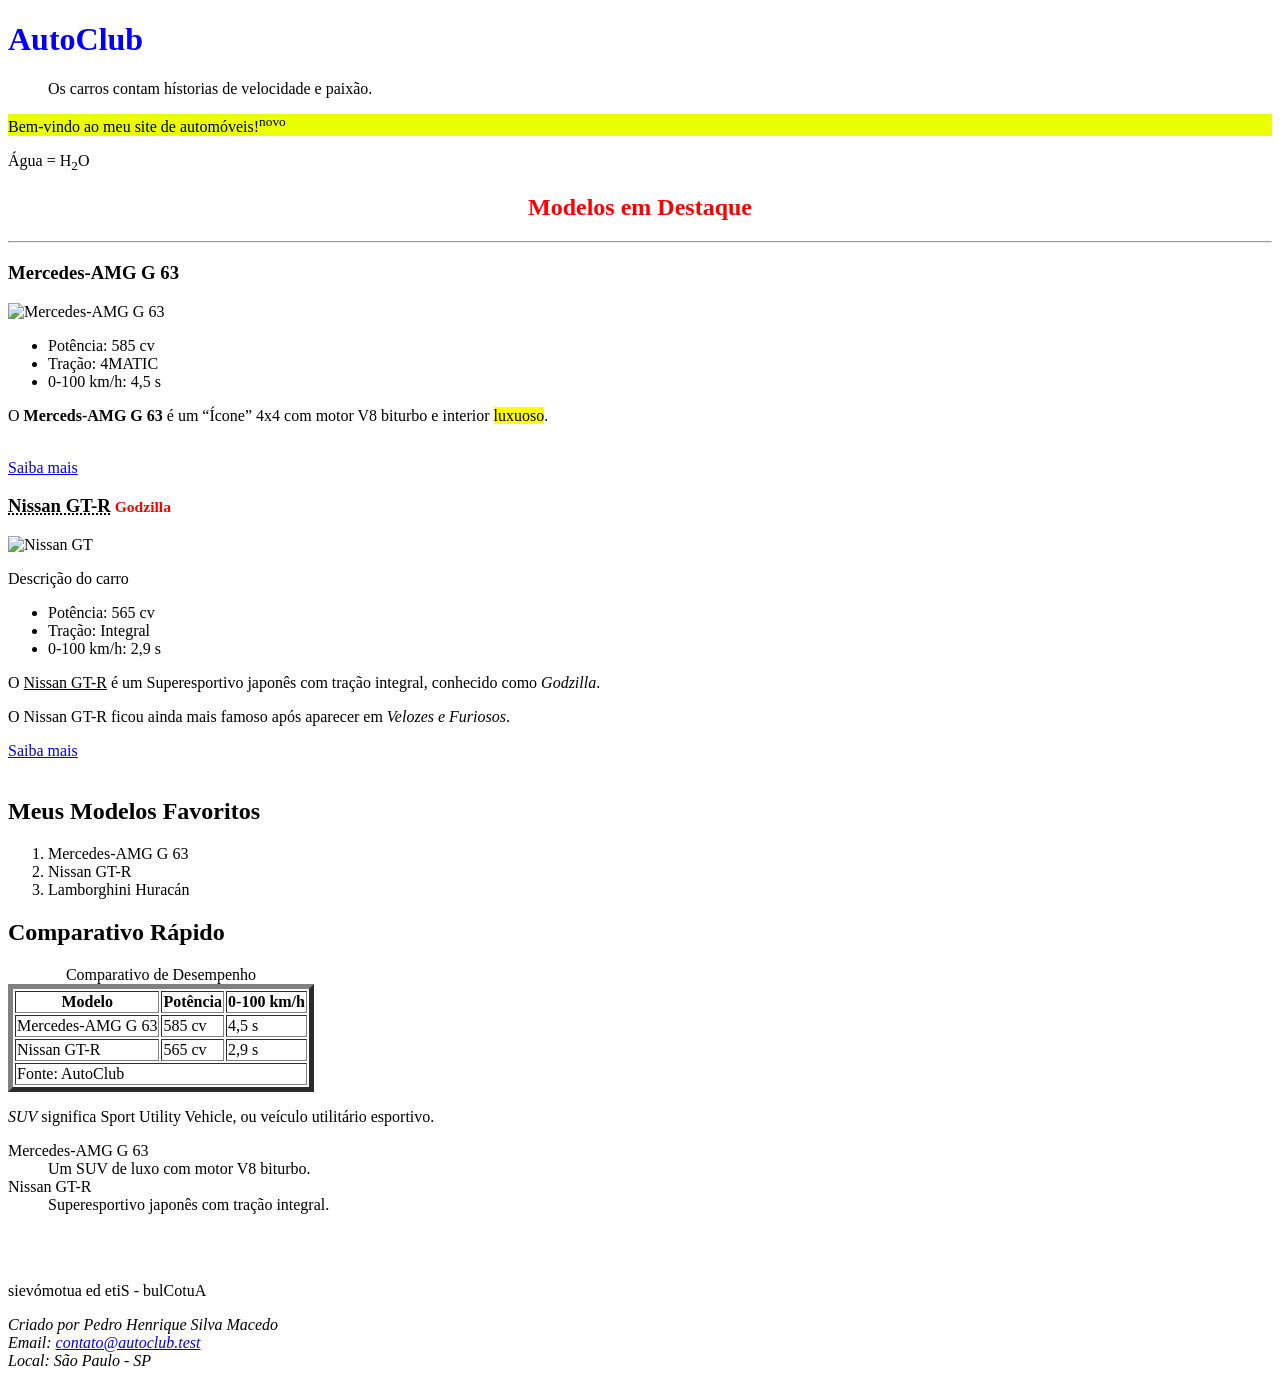
==== index.html @ 65788600 "Update and rename PW1-Projetos/index.html to index.html" ====
<!DOCTYPE html>
<html lang="pt-br">

<head>
    <meta charset="UTF-8">
    <meta http-equiv="X-UA-Compatible" content="IE=edge">
    <meta name="viewport" content="width=device-width, initial-scale=1.0">
    <title>Autoclub - Página Inicial</title>
</head>

<body>
    <header>
        <h1 style="color: rgb(4, 0, 245);">AutoClub</h1>
        <!--o <h1> é o titulo principal-->
        <blockquote cite="https://www2.mercedes-benz.com.br/">Os carros contam hístorias de velocidade e paixão.
        </blockquote>

        <p title="descrição do site" style="background-color: rgb(234, 255, 0);">Bem-vindo ao meu site de
            automóveis!<sup>novo</sup> </p>
    </header>
    <P>Água = H<sub>2</sub>O</P>

    <main>
        <h2 style="text-align: center; color: red;">Modelos em Destaque</h2>
        <hr>

        <div>
            <h3>Mercedes-AMG G 63</h3>
            <!--cada <h3> é um modelo de carro-->
            <img src="img/g63.jpg" alt="Mercedes-AMG G 63" width="400">
            <ul>
                <li>Potência: 585 cv</li>
                <li>Tração: 4MATIC</li>
                <li>0-100 km/h: 4,5 s</li>
            </ul>
        </div>

        <p>O <strong>Merceds-AMG G 63</strong> é um <Q>Ícone</Q> 4x4 com motor V8 biturbo e interior
            <mark>luxuoso</mark>.
        </p>
        <br>
        <!--cada <p> é um descrição-->
        <a href="https://www2.mercedes-benz.com.br/">Saiba mais</a>

        <div>
            <h3><abbr title="Gran Turismo Racer">Nissan GT-R</abbr><small><span style="color: red;"> Godzilla</small>
            </h3>
            <img src="img/gtr.jpg" alt="Nissan GT" width="400">
            <p>Descrição do carro</p>
            <ul>
                <li>Potência: 565 cv</li>
                <li>Tração: Integral</li>
                <li>0-100 km/h: 2,9 s</li>
            </ul>
        </div>
    </main>
    <p>O <u>Nissan GT-R</u> é um Superesportivo japonês com tração integral, conhecido como <em>Godzilla</em>.</p>
    <p>O Nissan GT-R ficou ainda mais famoso após aparecer em <cite>Velozes e Furiosos</cite>.</p>
    <a href="https://www.nissan.com.br/">Saiba mais</a>
    <br><br>

    <h2>Meus Modelos Favoritos</h2>
    <ol>
        <li>Mercedes-AMG G 63</li>
        <li>Nissan GT-R</li>
        <li>Lamborghini Huracán</li>
    </ol>
    <section>
        <h2>Comparativo Rápido</h2>
        <table border="5">
            <caption>Comparativo de Desempenho</caption>
            <thead>
                <tr>
                    <th>Modelo</th>
                    <th>Potência</th>
                    <th>0-100 km/h</th>
                </tr>
            </thead>
            <tbody>
                <tr>
                    <td>Mercedes-AMG G 63</td>
                    <td>585 cv</td>
                    <td>4,5 s</td>
                </tr>
                <tr>
                    <td>Nissan GT-R</td>
                    <td>565 cv</td>
                    <td>2,9 s</td>
                </tr>
            </tbody>
            <tfoot>
                <tr>
                    <td colspan="3">Fonte: AutoClub</td>
                </tr>
            </tfoot>
        </table>
    </section>


    <p><dfn>SUV</dfn> significa Sport Utility Vehicle, ou veículo utilitário esportivo.</p>
    <dl>
        <dt>Mercedes-AMG G 63</dt>
        <dd>Um SUV de luxo com motor V8 biturbo.</dd>

        <dt>Nissan GT-R</dt>
        <dd>Superesportivo japonês com tração integral.</dd><br>
    </dl><br>
    <p><bdo dir="rtl">AutoClub - Site de automóveis</bdo></p>

    <footer>
        <address>
            Criado por Pedro Henrique Silva Macedo<br>
            Email: <a href="https://github.com/Pedro-DevBr/PW1-Projetos">contato@autoclub.test</a><br>
            Local: São Paulo - SP
        </address>
    </footer>
</body>

</html>
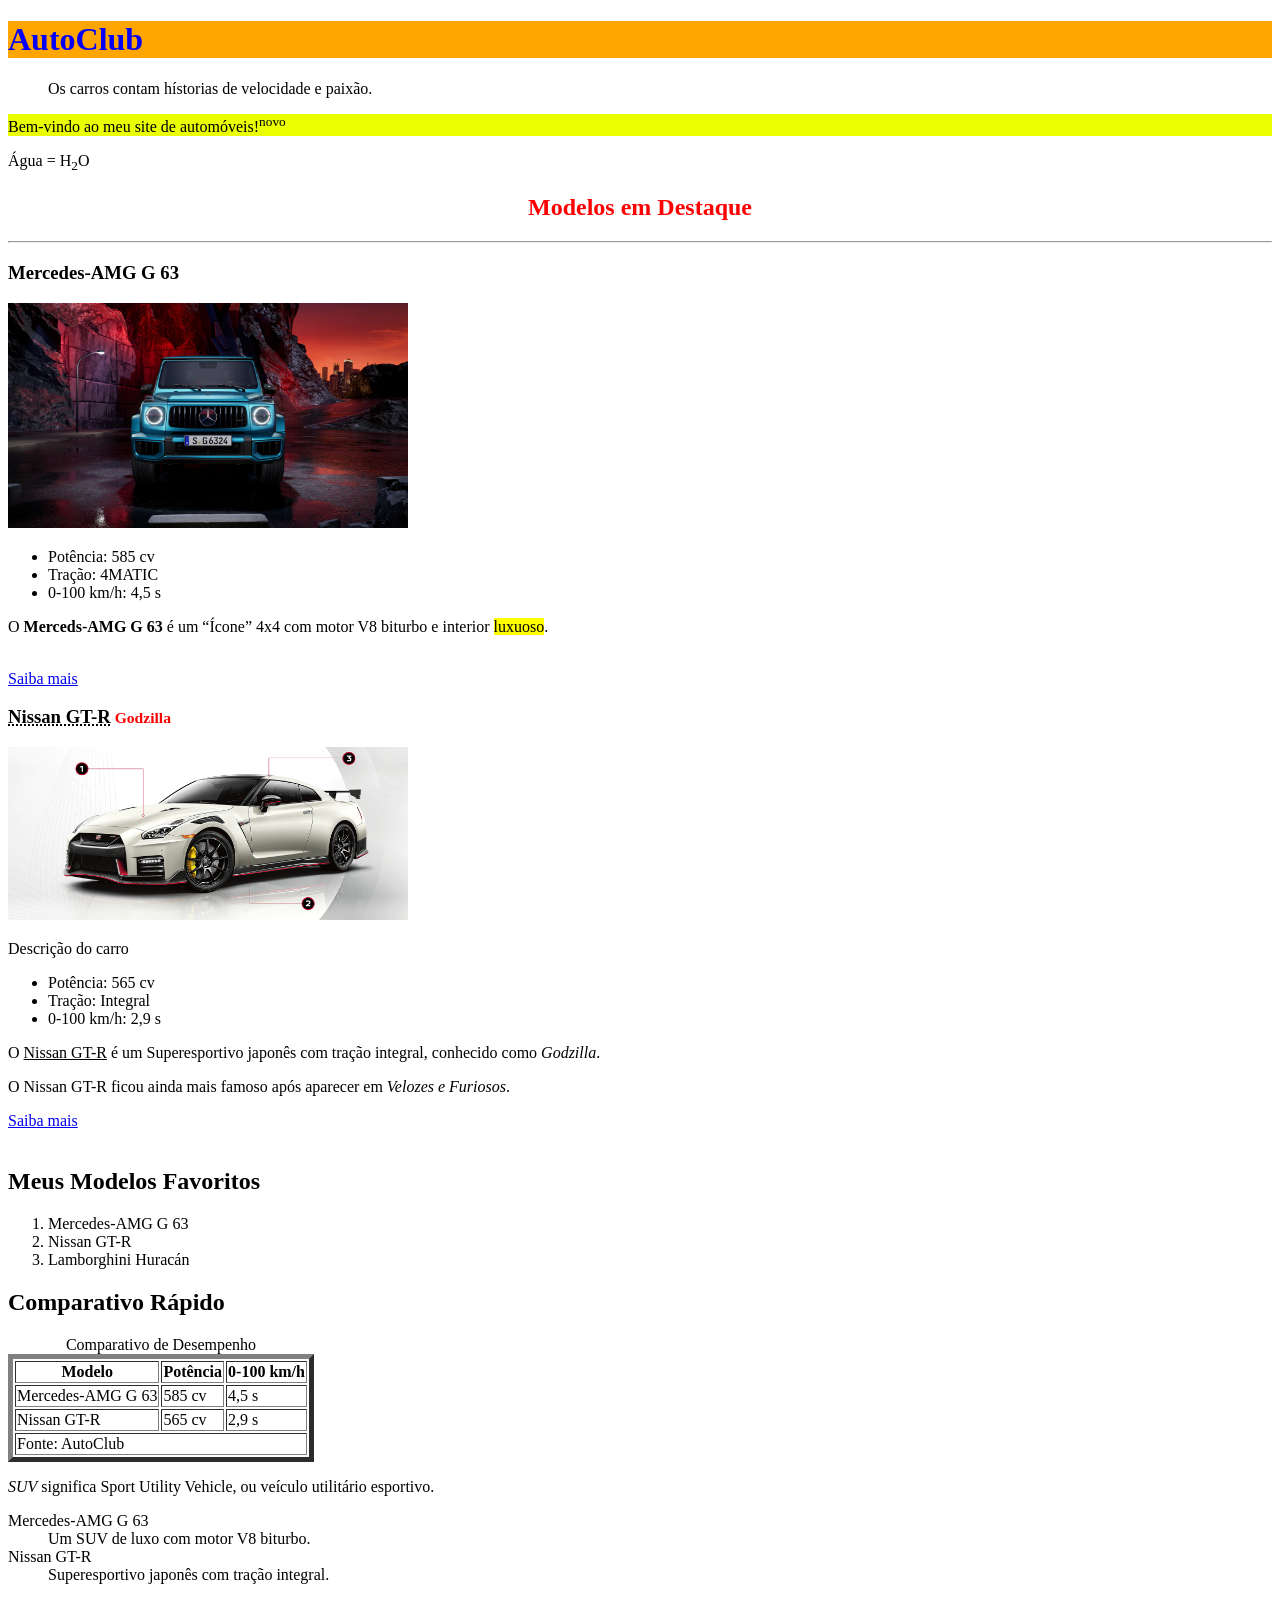
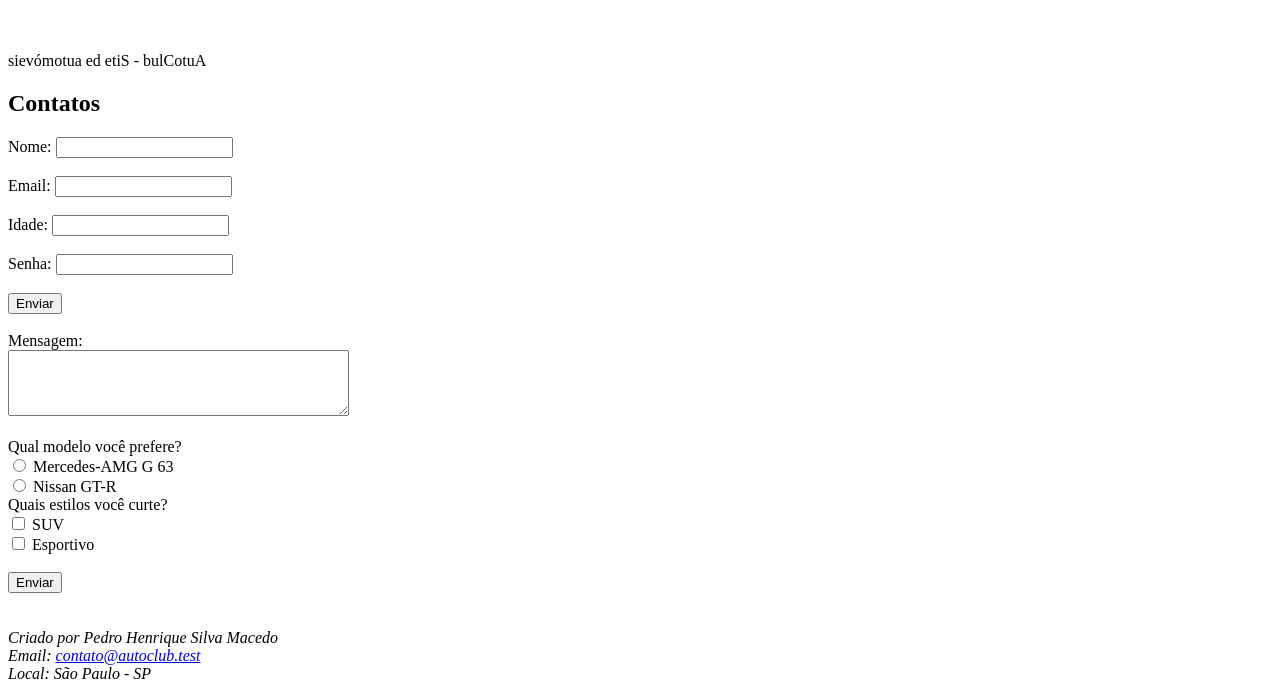
==== commit fee7a8f9: "acrescentando mais html" ====
--- a/index.html
+++ b/index.html
@@ -6,6 +6,14 @@
     <meta http-equiv="X-UA-Compatible" content="IE=edge">
     <meta name="viewport" content="width=device-width, initial-scale=1.0">
     <title>Autoclub - Página Inicial</title>
+    <!--CSS interno-->
+    <style>
+        h1 {
+            background-color: orange;
+        }
+        
+    </style>
+    <link rel="stylesheet" href="style.css">
 </head>
 
 <body>
@@ -21,80 +29,86 @@
     <P>Água = H<sub>2</sub>O</P>
 
     <main>
-        <h2 style="text-align: center; color: red;">Modelos em Destaque</h2>
-        <hr>
+        <section>
+            <h2 style="text-align: center; color: red;">Modelos em Destaque</h2>
+            <hr>
 
-        <div>
-            <h3>Mercedes-AMG G 63</h3>
-            <!--cada <h3> é um modelo de carro-->
-            <img src="img/g63.jpg" alt="Mercedes-AMG G 63" width="400">
-            <ul>
-                <li>Potência: 585 cv</li>
-                <li>Tração: 4MATIC</li>
-                <li>0-100 km/h: 4,5 s</li>
-            </ul>
-        </div>
+            <div>
+                <h3>Mercedes-AMG G 63</h3>
+                <!--cada <h3> é um modelo de carro-->
+                <img src="img/g63.jpg" alt="Mercedes-AMG G 63" width="400">
+                <ul>
+                    <li>Potência: 585 cv</li>
+                    <li>Tração: 4MATIC</li>
+                    <li>0-100 km/h: 4,5 s</li>
+                </ul>
+            </div>
 
-        <p>O <strong>Merceds-AMG G 63</strong> é um <Q>Ícone</Q> 4x4 com motor V8 biturbo e interior
-            <mark>luxuoso</mark>.
-        </p>
-        <br>
-        <!--cada <p> é um descrição-->
-        <a href="https://www2.mercedes-benz.com.br/">Saiba mais</a>
+            <p>O <strong>Merceds-AMG G 63</strong> é um <Q>Ícone</Q> 4x4 com motor V8 biturbo e interior
+                <mark>luxuoso</mark>.
+            </p>
+            <br>
+            <!--cada <p> é um descrição-->
+            <a href="https://www2.mercedes-benz.com.br/">Saiba mais</a>
+           
 
-        <div>
-            <h3><abbr title="Gran Turismo Racer">Nissan GT-R</abbr><small><span style="color: red;"> Godzilla</small>
-            </h3>
-            <img src="img/gtr.jpg" alt="Nissan GT" width="400">
-            <p>Descrição do carro</p>
-            <ul>
-                <li>Potência: 565 cv</li>
-                <li>Tração: Integral</li>
-                <li>0-100 km/h: 2,9 s</li>
-            </ul>
-        </div>
+            <div>
+                <h3><abbr title="Gran Turismo Racer">Nissan GT-R</abbr><small><span style="color: red;">
+                            Godzilla</small>
+                </h3>
+                <img src="img/gtr.jpg" alt="Nissan GT" width="400">
+                <p>Descrição do carro</p>
+                <ul>
+                    <li>Potência: 565 cv</li>
+                    <li>Tração: Integral</li>
+                    <li>0-100 km/h: 2,9 s</li>
+                </ul>
+            </div>
+        </section>
+
+        <p>O <u>Nissan GT-R</u> é um Superesportivo japonês com tração integral, conhecido como <em>Godzilla</em>.</p>
+        <p>O Nissan GT-R ficou ainda mais famoso após aparecer em <cite>Velozes e Furiosos</cite>.</p>
+        <a href="https://www.nissan.com.br/">Saiba mais</a>
+        <br><br>
+
+        <section>
+            <h2>Meus Modelos Favoritos</h2>
+            <ol>
+                <li>Mercedes-AMG G 63</li>
+                <li>Nissan GT-R</li>
+                <li>Lamborghini Huracán</li>
+            </ol>
+
+            <h2>Comparativo Rápido</h2>
+            <table border="5">
+                <caption>Comparativo de Desempenho</caption> <!--semantica-->
+                <thead>
+                    <tr>
+                        <th>Modelo</th>
+                        <th>Potência</th>
+                        <th>0-100 km/h</th>
+                    </tr>
+                </thead>
+                <tbody>
+                    <tr>
+                        <td>Mercedes-AMG G 63</td>
+                        <td>585 cv</td>
+                        <td>4,5 s</td>
+                    </tr>
+                    <tr>
+                        <td>Nissan GT-R</td>
+                        <td>565 cv</td>
+                        <td>2,9 s</td>
+                    </tr>
+                </tbody>
+                <tfoot>
+                    <tr>
+                        <td colspan="3">Fonte: AutoClub</td> <!--semantica-->
+                    </tr>
+                </tfoot>
+            </table>
+        </section>
     </main>
-    <p>O <u>Nissan GT-R</u> é um Superesportivo japonês com tração integral, conhecido como <em>Godzilla</em>.</p>
-    <p>O Nissan GT-R ficou ainda mais famoso após aparecer em <cite>Velozes e Furiosos</cite>.</p>
-    <a href="https://www.nissan.com.br/">Saiba mais</a>
-    <br><br>
-
-    <h2>Meus Modelos Favoritos</h2>
-    <ol>
-        <li>Mercedes-AMG G 63</li>
-        <li>Nissan GT-R</li>
-        <li>Lamborghini Huracán</li>
-    </ol>
-    <section>
-        <h2>Comparativo Rápido</h2>
-        <table border="5">
-            <caption>Comparativo de Desempenho</caption>
-            <thead>
-                <tr>
-                    <th>Modelo</th>
-                    <th>Potência</th>
-                    <th>0-100 km/h</th>
-                </tr>
-            </thead>
-            <tbody>
-                <tr>
-                    <td>Mercedes-AMG G 63</td>
-                    <td>585 cv</td>
-                    <td>4,5 s</td>
-                </tr>
-                <tr>
-                    <td>Nissan GT-R</td>
-                    <td>565 cv</td>
-                    <td>2,9 s</td>
-                </tr>
-            </tbody>
-            <tfoot>
-                <tr>
-                    <td colspan="3">Fonte: AutoClub</td>
-                </tr>
-            </tfoot>
-        </table>
-    </section>
 
 
     <p><dfn>SUV</dfn> significa Sport Utility Vehicle, ou veículo utilitário esportivo.</p>
@@ -104,10 +118,43 @@
 
         <dt>Nissan GT-R</dt>
         <dd>Superesportivo japonês com tração integral.</dd><br>
-    </dl><br>
+    </dl>
+    <br>
     <p><bdo dir="rtl">AutoClub - Site de automóveis</bdo></p>
 
-    <footer>
+    <section>
+        <h2>Contatos</h2>
+        <form>
+            <label for=""></label>
+        </form>
+    </section>
+
+    <footer> <!--footer é o rodapé, no rodapé usa-se o address-->
+
+        <form>
+            Nome: <input type="text">
+            <br><br>
+            Email: <input type="email">
+            <br><br>
+            Idade: <input type="number">
+            <br><br>
+            Senha: <input type="password">
+            <br><br>
+            <input type="submit" value="Enviar">
+            <br><br>
+            Mensagem: <br>
+            <textarea rows="4" cols="40"></textarea>
+            <br><br>
+            Qual modelo você prefere? <br>
+            <input type="radio" name="modelo" value="g63"> Mercedes-AMG G 63 <br>
+            <input type="radio" name="modelo" value="gtr"> Nissan GT-R <br>
+            Quais estilos você curte? <br>
+            <input type="checkbox" name="estilo" value="suv"> SUV <br>
+            <input type="checkbox" name="estilo" value="esportivo"> Esportivo <br><br>
+            <button type="submit"> <style></style>Enviar</button>
+            
+        </form>
+        <br><br>
         <address>
             Criado por Pedro Henrique Silva Macedo<br>
             Email: <a href="https://github.com/Pedro-DevBr/PW1-Projetos">contato@autoclub.test</a><br>
@@ -116,4 +163,4 @@
     </footer>
 </body>
 
-</html>
+</html>
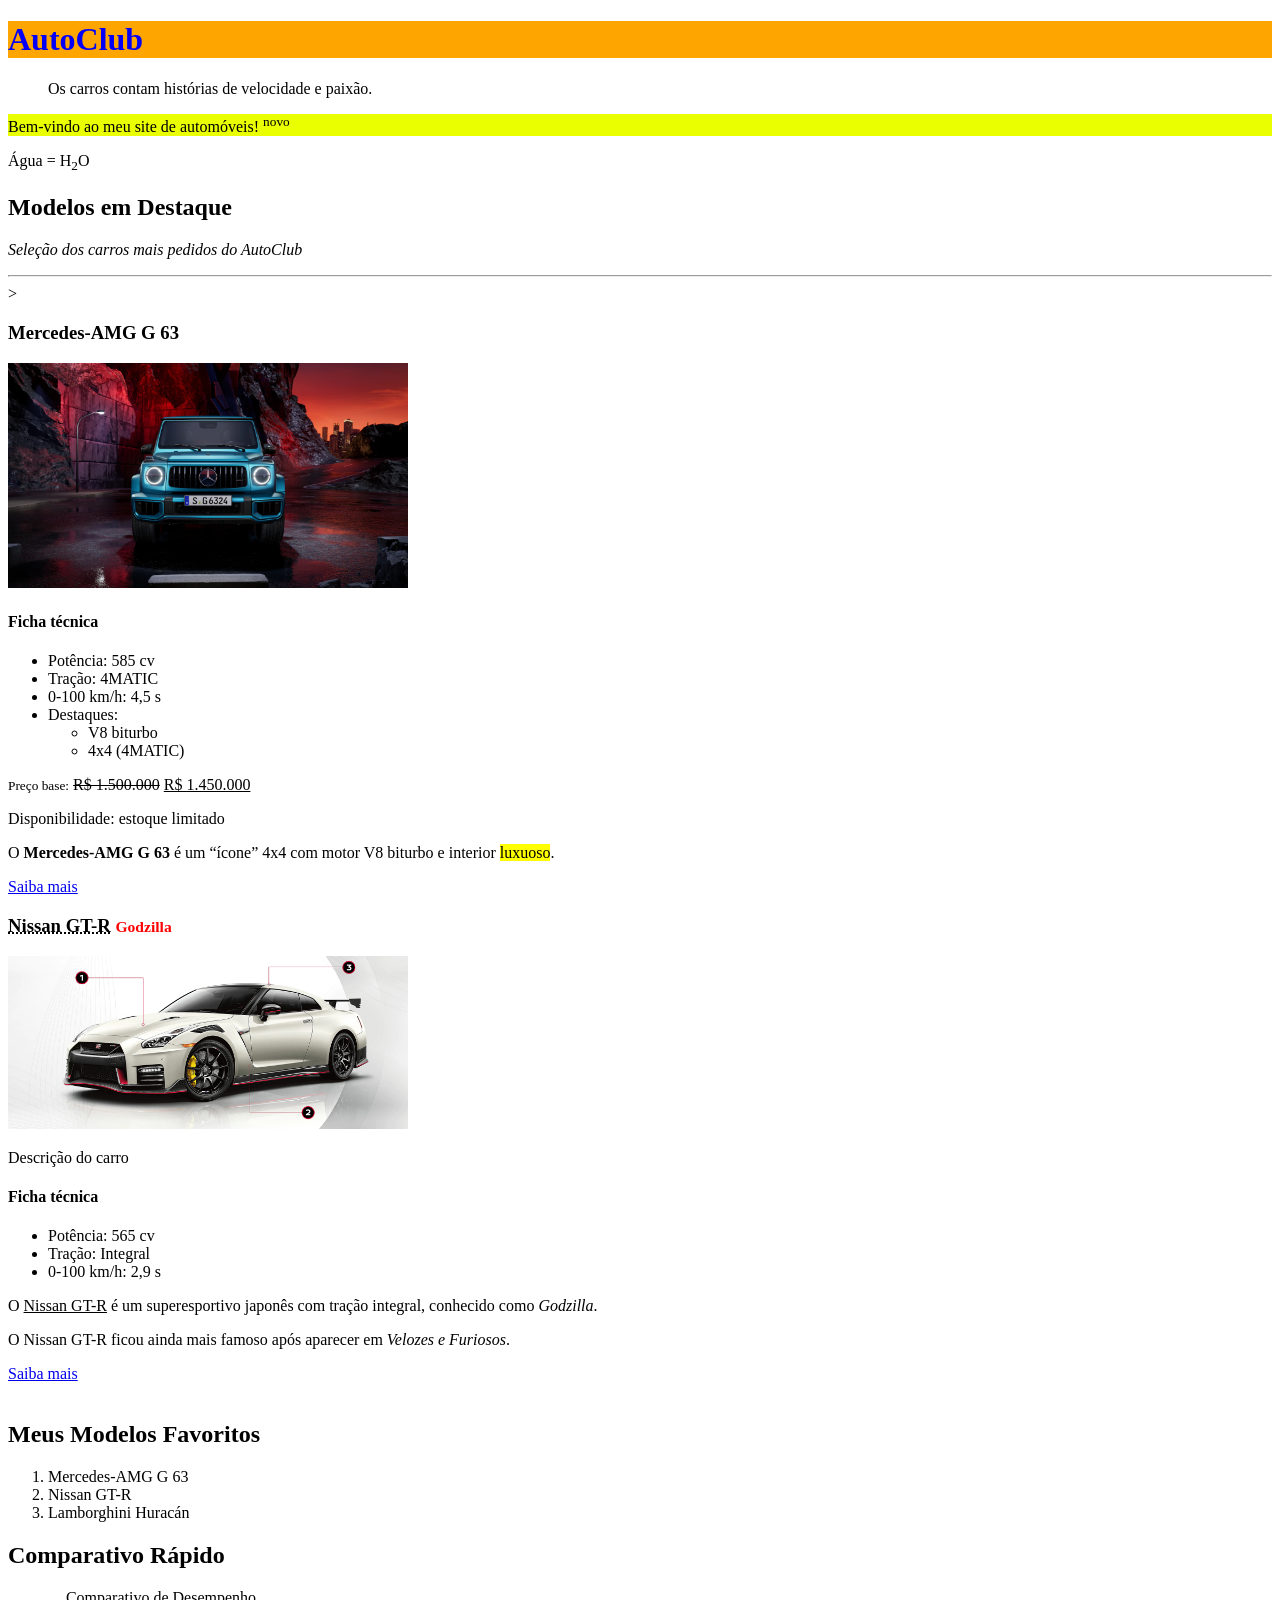
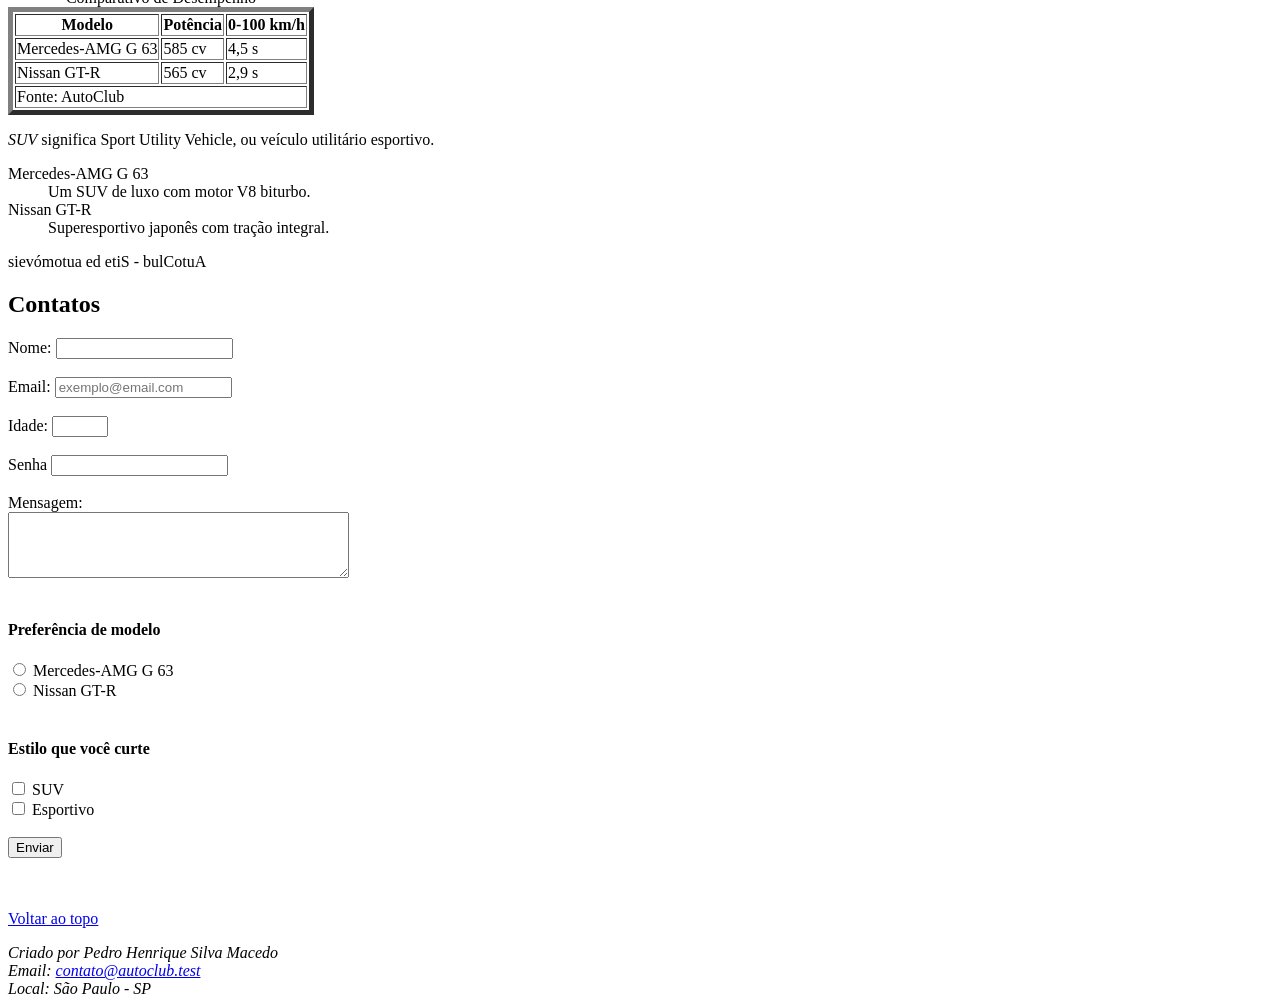
==== commit c73543a4: ""finalizando mais uma versão do projeto"" ====
--- a/index.html
+++ b/index.html
@@ -5,73 +5,93 @@
     <meta charset="UTF-8">
     <meta http-equiv="X-UA-Compatible" content="IE=edge">
     <meta name="viewport" content="width=device-width, initial-scale=1.0">
-    <title>Autoclub - Página Inicial</title>
-    <!--CSS interno-->
+    <title>AutoClub - Página Inicial</title>
+    <!-- CSS interno -->
     <style>
         h1 {
             background-color: orange;
         }
-        
     </style>
     <link rel="stylesheet" href="style.css">
+    <link rel="icon" href="img/image.ico/icons8-concessionária.png.png">
 </head>
 
 <body>
     <header>
-        <h1 style="color: rgb(4, 0, 245);">AutoClub</h1>
-        <!--o <h1> é o titulo principal-->
-        <blockquote cite="https://www2.mercedes-benz.com.br/">Os carros contam hístorias de velocidade e paixão.
+        <h1 id="topo" style="color: rgb(4, 0, 245);">AutoClub</h1>
+        <!-- o <h1> é o título principal -->
+        <blockquote cite="https://www2.mercedes-benz.com.br/">
+            Os carros contam histórias de velocidade e paixão.
         </blockquote>
 
-        <p title="descrição do site" style="background-color: rgb(234, 255, 0);">Bem-vindo ao meu site de
-            automóveis!<sup>novo</sup> </p>
+        <p title="descrição do site" style="background-color: rgb(234, 255, 0);">
+            Bem-vindo ao meu site de automóveis! <sup>novo</sup>
+        </p>
     </header>
-    <P>Água = H<sub>2</sub>O</P>
+
+    <p>Água = H<sub>2</sub>O</p>
 
     <main>
-        <section>
-            <h2 style="text-align: center; color: red;">Modelos em Destaque</h2>
+        <section id="modelos">
+            <h2>Modelos em Destaque</h2>
+            <p style="font-style: italic;">Seleção dos carros mais pedidos do AutoClub</p>
             <hr>
-
-            <div>
-                <h3>Mercedes-AMG G 63</h3>
-                <!--cada <h3> é um modelo de carro-->
-                <img src="img/g63.jpg" alt="Mercedes-AMG G 63" width="400">
-                <ul>
-                    <li>Potência: 585 cv</li>
-                    <li>Tração: 4MATIC</li>
-                    <li>0-100 km/h: 4,5 s</li>
-                </ul>
-            </div>
-
-            <p>O <strong>Merceds-AMG G 63</strong> é um <Q>Ícone</Q> 4x4 com motor V8 biturbo e interior
-                <mark>luxuoso</mark>.
-            </p>
-            <br>
-            <!--cada <p> é um descrição-->
-            <a href="https://www2.mercedes-benz.com.br/">Saiba mais</a>
-           
-
-            <div>
-                <h3><abbr title="Gran Turismo Racer">Nissan GT-R</abbr><small><span style="color: red;">
-                            Godzilla</small>
-                </h3>
-                <img src="img/gtr.jpg" alt="Nissan GT" width="400">
-                <p>Descrição do carro</p>
-                <ul>
-                    <li>Potência: 565 cv</li>
-                    <li>Tração: Integral</li>
-                    <li>0-100 km/h: 2,9 s</li>
-                </ul>
+            <div class="modelos">>
+                <div class="card">
+                    <h3>Mercedes-AMG G 63</h3>
+                    <!-- cada <h3> é um modelo de carro -->
+                    <img src="img/g63.jpg" alt="Mercedes-AMG G 63" width="400"
+                        title="Mercedes-AMG G 63 - foto do modelo">
+                    <h4>Ficha técnica</h4>
+                    <ul>
+                        <li>Potência: 585 cv</li>
+                        <li>Tração: 4MATIC</li>
+                        <li>0-100 km/h: 4,5 s</li>
+                        <li>Destaques:
+                            <ul>
+                                <li>V8 biturbo</li>
+                                <li>4x4 (4MATIC)</li>
+                            </ul>
+                        </li>
+                    </ul>
+                    <p><small>Preço base:</small> <del>R$ 1.500.000</del> <ins>R$ 1.450.000</ins></p>
+                    <div>Disponibilidade: estoque limitado</div>
+                </div>
+
+                <p>
+                    O <strong>Mercedes-AMG G 63</strong> é um <q>ícone</q> 4x4 com motor <span title="Motor V8 biturbo">
+                        V8 biturbo</span> e interior
+                    <mark>luxuoso</mark>.
+                </p>
+
+                <!-- cada <p> é uma descrição -->
+                <a href="https://www2.mercedes-benz.com.br/" title="Site oficial Mercedes-Benz" target="_blank"
+                    rel="noopener noreferrer">Saiba mais</a>
+
+                <div class="card">
+                    <h3>
+                        <abbr title="Gran Turismo Racer">Nissan GT-R</abbr>
+                        <small><span style="color: red;">Godzilla</span></small>
+                    </h3>
+                    <img src="img/gtr.jpg" alt="Nissan GT-R" width="400" title="Nissan GT-R - foto do modelo">
+                    <p>Descrição do carro</p>
+                    <h4>Ficha técnica</h4>
+                    <ul>
+                        <li>Potência: 565 cv</li>
+                        <li>Tração: Integral</li>
+                        <li>0-100 km/h: 2,9 s</li>
+                    </ul>
+                </div>
             </div>
         </section>
 
-        <p>O <u>Nissan GT-R</u> é um Superesportivo japonês com tração integral, conhecido como <em>Godzilla</em>.</p>
+        <p>O <u>Nissan GT-R</u> é um superesportivo japonês com tração integral, conhecido como <em>Godzilla</em>.</p>
         <p>O Nissan GT-R ficou ainda mais famoso após aparecer em <cite>Velozes e Furiosos</cite>.</p>
-        <a href="https://www.nissan.com.br/">Saiba mais</a>
+        <a href="https://www.nissan.com.br/" title="Site oficial Mercedes-Benz" target="_blank"
+            rel="noopener noreferrer">Saiba mais</a>
         <br><br>
 
-        <section>
+        <section id="favoritos-comparativo">
             <h2>Meus Modelos Favoritos</h2>
             <ol>
                 <li>Mercedes-AMG G 63</li>
@@ -81,12 +101,12 @@
 
             <h2>Comparativo Rápido</h2>
             <table border="5">
-                <caption>Comparativo de Desempenho</caption> <!--semantica-->
+                <caption>Comparativo de Desempenho</caption> <!-- semântica -->
                 <thead>
                     <tr>
-                        <th>Modelo</th>
-                        <th>Potência</th>
-                        <th>0-100 km/h</th>
+                        <th scope="col">Modelo</th>
+                        <th scope="col">Potência</th>
+                        <th scope="col">0-100 km/h</th>
                     </tr>
                 </thead>
                 <tbody>
@@ -103,61 +123,77 @@
                 </tbody>
                 <tfoot>
                     <tr>
-                        <td colspan="3">Fonte: AutoClub</td> <!--semantica-->
+                        <td colspan="3">Fonte: AutoClub</td> <!-- semântica -->
                     </tr>
                 </tfoot>
             </table>
         </section>
     </main>
 
-
     <p><dfn>SUV</dfn> significa Sport Utility Vehicle, ou veículo utilitário esportivo.</p>
+
     <dl>
         <dt>Mercedes-AMG G 63</dt>
         <dd>Um SUV de luxo com motor V8 biturbo.</dd>
 
         <dt>Nissan GT-R</dt>
-        <dd>Superesportivo japonês com tração integral.</dd><br>
+        <dd>Superesportivo japonês com tração integral.</dd>
     </dl>
-    <br>
+
     <p><bdo dir="rtl">AutoClub - Site de automóveis</bdo></p>
 
-    <section>
+    <section id="contatos">
         <h2>Contatos</h2>
         <form>
-            <label for=""></label>
+            <!-- campos do formulário serão detalhados na etapa de Forms -->
         </form>
     </section>
 
-    <footer> <!--footer é o rodapé, no rodapé usa-se o address-->
-
+    <footer>
+        <!-- footer é o rodapé, no rodapé usa-se o address -->
         <form>
-            Nome: <input type="text">
-            <br><br>
-            Email: <input type="email">
-            <br><br>
-            Idade: <input type="number">
-            <br><br>
-            Senha: <input type="password">
-            <br><br>
-            <input type="submit" value="Enviar">
-            <br><br>
-            Mensagem: <br>
-            <textarea rows="4" cols="40"></textarea>
-            <br><br>
-            Qual modelo você prefere? <br>
-            <input type="radio" name="modelo" value="g63"> Mercedes-AMG G 63 <br>
-            <input type="radio" name="modelo" value="gtr"> Nissan GT-R <br>
-            Quais estilos você curte? <br>
-            <input type="checkbox" name="estilo" value="suv"> SUV <br>
-            <input type="checkbox" name="estilo" value="esportivo"> Esportivo <br><br>
-            <button type="submit"> <style></style>Enviar</button>
-            
+            <label for="nome">Nome:</label>
+            <input type="text" name="nome" id="nome" required>
+            <br><br>
+
+            <label for="email">Email:</label>
+            <input type="email" name="email" id="email" placeholder="exemplo@email.com">
+            <br><br>
+
+            <label for="idade">Idade:</label>
+            <input type="number" name="idade" id="idade" min="0" max="120">
+            <br><br>
+
+            <label for="senha">Senha</label>
+            <input type="password" name="senha" id="senha" required>
+            <br><br>
+
+            <label for="mensagem">Mensagem:</label><br>
+            <textarea name="mensagem" id="mensagem" cols="40" rows="4"></textarea>
+            <br><br>
+
+            <h4>Preferência de modelo</h4>
+            <input type="radio" id="g63" name="modelo" value="g63">
+            <label for="g63">Mercedes-AMG G 63</label><br>
+            <input type="radio" name="modelo" id="gtr" value="gtr">
+            <label for="gtr">Nissan GT-R</label>
+            <br><br>
+
+            <h4>Estilo que você curte</h4>
+            <input type="checkbox" id="suv" name="estilo" value="suv">
+            <label for="suv">SUV</label><br>
+            <input type="checkbox" id="esportivo" name="estilo" value="esportivo">
+            <label for="esportivo">Esportivo</label>
+            <br><br>
+
+            <button type="submit">Enviar</button>
+
         </form>
         <br><br>
+        <p><a href="#topo" title="Ir para o inicio da página">Voltar ao topo</a></p>
         <address>
             Criado por Pedro Henrique Silva Macedo<br>
-            Email: <a href="https://github.com/Pedro-DevBr/PW1-Projetos">contato@autoclub.test</a><br>
+            Email: <a href="mailto:contato@autoclub.test">contato@autoclub.test</a><br>
             Local: São Paulo - SP
         </address>
     </footer>
